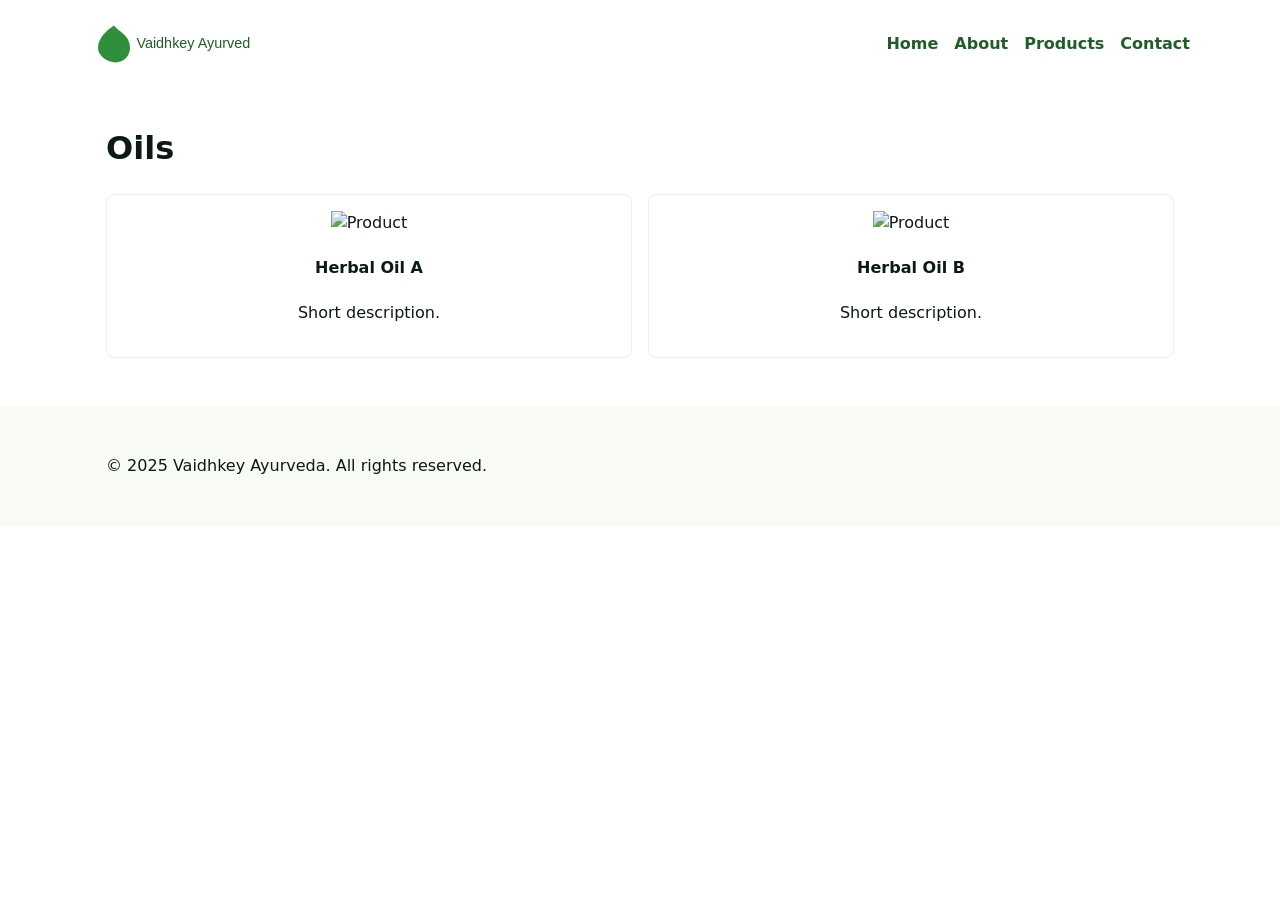
==== products/oils.html @ f8fd586f "Add initial website scaffold (index, about, products, contact, assets, sitemap)" ====
<!doctype html>
<html lang="en">
<head>
  <meta charset="utf-8">
  <meta name="viewport" content="width=device-width,initial-scale=1">
  <title>Oils - Products - Vaidhkey Ayurveda</title>
  <link rel="stylesheet" href="/assets/css/styles.css">
</head>
<body>
  <header class="site-header">
    <div class="container header-inner">
      <a href="/" class="logo"><img src="/assets/images/logo.svg" alt="logo"></a>
      <nav class="main-nav" id="main-nav">
        <a href="/">Home</a>
        <a href="/about.html">About</a>
        <a href="/products.html">Products</a>
        <a href="/contact.html">Contact</a>
      </nav>
      <button class="nav-toggle" id="nav-toggle" aria-label="Toggle navigation">☰</button>
    </div>
  </header>

  <main class="container">
    <h1>Oils</h1>
    <div class="grid products">
      <article class="product-card"><img src="/assets/images/placeholder-2.jpg" alt="Product"><h4>Herbal Oil A</h4><p>Short description.</p></article>
      <article class="product-card"><img src="/assets/images/placeholder-3.jpg" alt="Product"><h4>Herbal Oil B</h4><p>Short description.</p></article>
    </div>
  </main>

  <footer class="site-footer"><div class="container"><p>&copy; 2025 Vaidhkey Ayurveda. All rights reserved.</p></div></footer>
  <script src="/assets/js/main.js"></script>
</body>
</html>
---- assets/css/styles.css ----
:root{--brand-green:#2f8f3b;--brand-dark:#1f5f27;--muted:#6b7280;--max-width:1100px}*{box-sizing:border-box}body{font-family:system-ui,-apple-system,Segoe UI,Roboto,'Helvetica Neue',Arial;line-height:1.5;margin:0;color:#0b1a12;background:#fff}.container{max-width:var(--max-width);margin:0 auto;padding:1rem}.header-inner{display:flex;align-items:center;justify-content:space-between;padding:1rem 0}.logo img{height:48px}.main-nav{display:flex;gap:1rem}.main-nav a{color:var(--brand-dark);text-decoration:none;font-weight:600}.nav-toggle{display:none;background:none;border:0;font-size:1.5rem}.hero{background:linear-gradient(180deg, rgba(47,143,59,0.06), rgba(47,143,59,0.02));padding:3rem 0;text-align:center}.hero h1{color:var(--brand-dark);margin:0 0 0.5rem;font-size:2rem}.hero p{color:var(--muted);margin:0 0 1rem}.btn{display:inline-block;padding:0.6rem 1rem;border-radius:6px;text-decoration:none}.btn.primary{background:var(--brand-green);color:white}.features{display:flex;gap:1rem;margin:2rem 0}.feature-card{flex:1;background:#fff;border:1px solid #efe; padding:1rem;border-radius:8px}.grid{display:grid;grid-template-columns:repeat(auto-fit,minmax(180px,1fr));gap:1rem;margin-top:1rem}.card{display:block;text-decoration:none;color:inherit;border:1px solid #eee;padding:0;border-radius:8px;overflow:hidden;background:#fff}.card img{width:100%;height:140px;object-fit:cover}.card h4{margin:0;padding:0.75rem}.products .product-card{border:1px solid #eee;padding:1rem;border-radius:8px;text-align:center}.site-footer{background:#f8faf6;padding:1rem;margin-top:2rem}.footer-nav{display:flex;gap:1rem}@media (max-width:720px){.main-nav{display:none;flex-direction:column;position:absolute;right:1rem;top:64px;background:#fff;padding:1rem;border:1px solid #eee;border-radius:8px}.nav-toggle{display:block}}
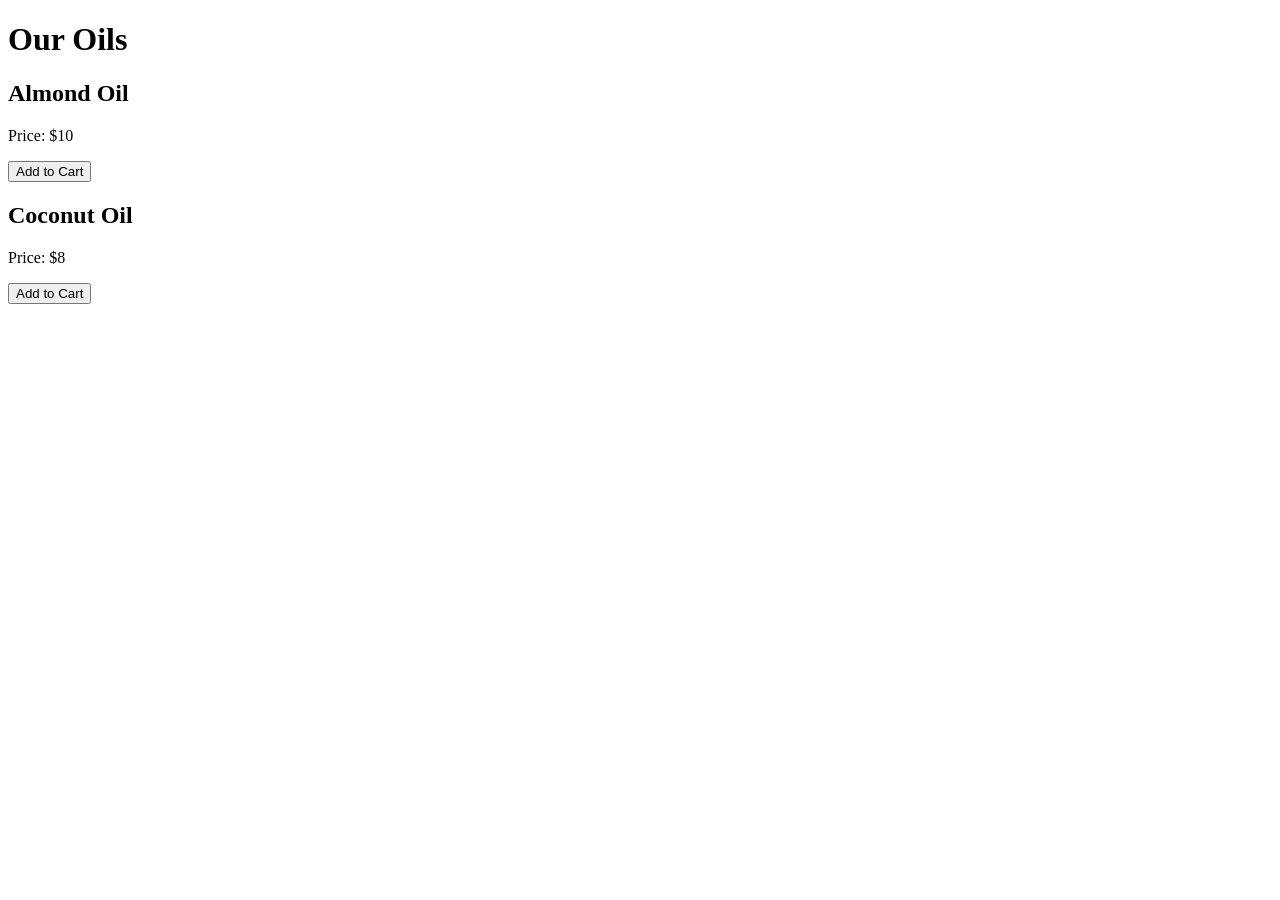
==== commit a9b0688b: "Updating products/oils.html with latest content on 2025-12-17 09:28:17 UTC" ====
--- a/products/oils.html
+++ b/products/oils.html
@@ -1,34 +1,50 @@
-<!doctype html>
+<!DOCTYPE html>
 <html lang="en">
 <head>
-  <meta charset="utf-8">
-  <meta name="viewport" content="width=device-width,initial-scale=1">
-  <title>Oils - Products - Vaidhkey Ayurveda</title>
-  <link rel="stylesheet" href="/assets/css/styles.css">
+    <meta charset="UTF-8">
+    <meta name="viewport" content="width=device-width, initial-scale=1.0">
+    <title>Oils</title>
 </head>
 <body>
-  <header class="site-header">
-    <div class="container header-inner">
-      <a href="/" class="logo"><img src="/assets/images/logo.svg" alt="logo"></a>
-      <nav class="main-nav" id="main-nav">
-        <a href="/">Home</a>
-        <a href="/about.html">About</a>
-        <a href="/products.html">Products</a>
-        <a href="/contact.html">Contact</a>
-      </nav>
-      <button class="nav-toggle" id="nav-toggle" aria-label="Toggle navigation">☰</button>
+    <h1>Our Oils</h1>
+    <div id="oil-products">
+        <div class="product" data-id="1">
+            <h2>Almond Oil</h2>
+            <p>Price: $10</p>
+            <button class="add-to-cart">Add to Cart</button>
+        </div>
+        <div class="product" data-id="2">
+            <h2>Coconut Oil</h2>
+            <p>Price: $8</p>
+            <button class="add-to-cart">Add to Cart</button>
+        </div>
     </div>
-  </header>
 
-  <main class="container">
-    <h1>Oils</h1>
-    <div class="grid products">
-      <article class="product-card"><img src="/assets/images/placeholder-2.jpg" alt="Product"><h4>Herbal Oil A</h4><p>Short description.</p></article>
-      <article class="product-card"><img src="/assets/images/placeholder-3.jpg" alt="Product"><h4>Herbal Oil B</h4><p>Short description.</p></article>
-    </div>
-  </main>
+    <script>
+        // Function to handle Add to Cart
+        document.querySelectorAll('.add-to-cart').forEach(button => {
+            button.addEventListener('click', function() {
+                const productElement = this.closest('.product');
+                const productId = productElement.getAttribute('data-id');
+                const productName = productElement.querySelector('h2').innerText;
+                const productPrice = productElement.querySelector('p').innerText;
 
-  <footer class="site-footer"><div class="container"><p>&copy; 2025 Vaidhkey Ayurveda. All rights reserved.</p></div></footer>
-  <script src="/assets/js/main.js"></script>
+                // Get current cart from Local Storage
+                let cart = JSON.parse(localStorage.getItem('cart')) || [];
+
+                // Check if product is already in cart
+                const existingProduct = cart.find(item => item.id === productId);
+
+                if (existingProduct) {
+                    alert(`${productName} is already in the cart.`);
+                } else {
+                    // Add new product to cart
+                    cart.push({ id: productId, name: productName, price: productPrice });
+                    localStorage.setItem('cart', JSON.stringify(cart));
+                    alert(`${productName} has been added to the cart.`);
+                }
+            });
+        });
+    </script>
 </body>
 </html>
